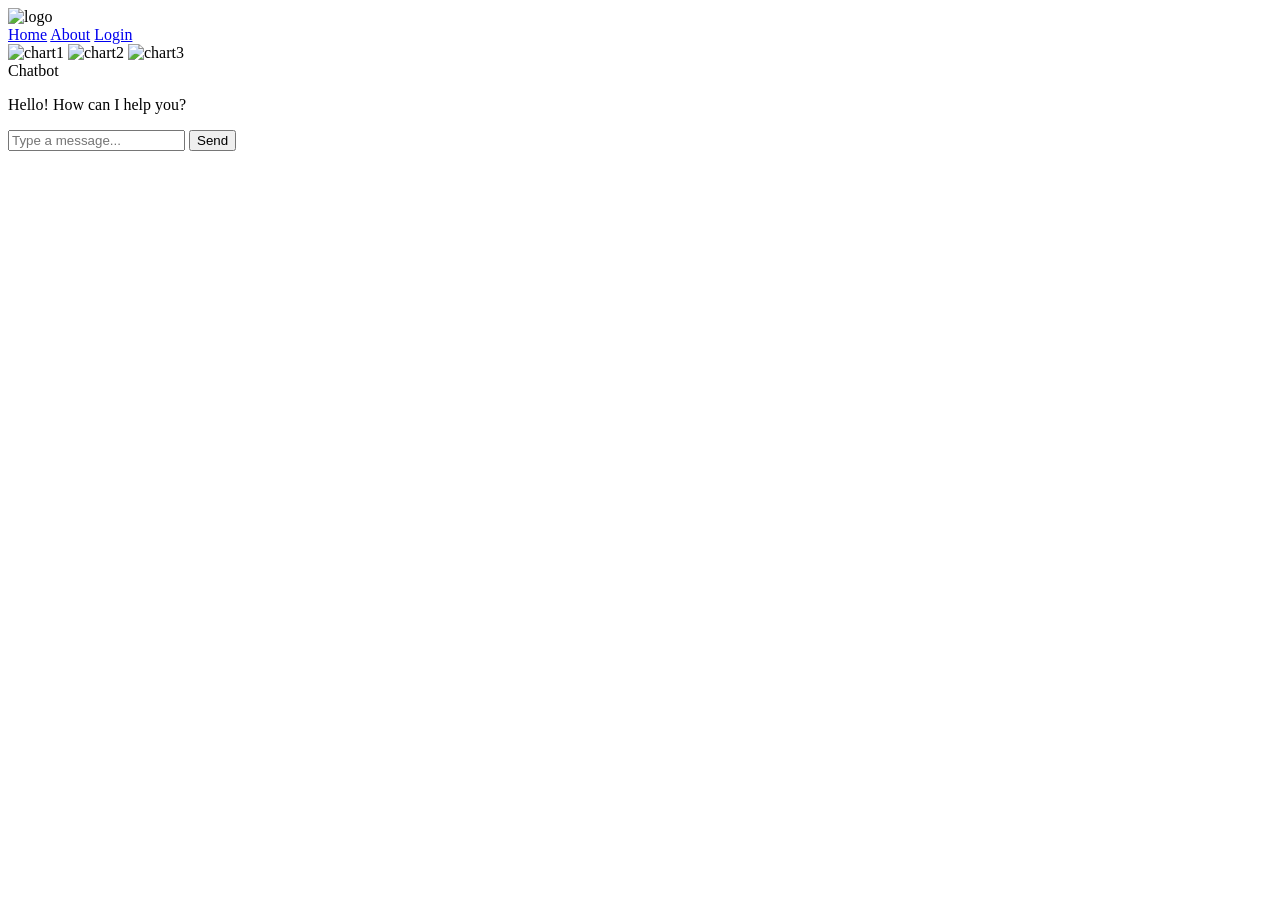
==== index.html @ 5cf509c9 "Add files via upload" ====
<!DOCTYPE html>
<html lang="en">
<head>
  <meta charset="UTF-8">
  <meta name="viewport" content="width=device-width, initial-scale=1.0">
  <title>DocBot</title>

  <link rel="stylesheet" href="static/css/index.css">
</head>

<body>

  
  <div class="navbar">
    <div class="logo">
      <img src="static/images/logo.jpg" alt="logo">
    </div>

    <div class="nav-links">
      <a href="templates/index.html">Home</a>
      <a href="templates/about.html">About</a>
      <a href="templates/login.html">Login</a>
    </div>
  </div>

  


  <div class="charts">
    <img src="" alt="chart1">
    <img src="" alt="chart2">
    <img src="" alt="chart3">
  </div>

 


  <div class="chatbot">

    <div class="chat-header">Chatbot</div>

    <div class="chat-body" id="chatbox">
      <p>Hello! How can I help you?</p>
    </div>

    <div class="chat-input">
      <input id="input" type="text" placeholder="Type a message...">
      <button onclick="sendMessage()">Send</button>
    </div>
  </div>

  <script src="static/js/script.js"></script>

</body>
</html>
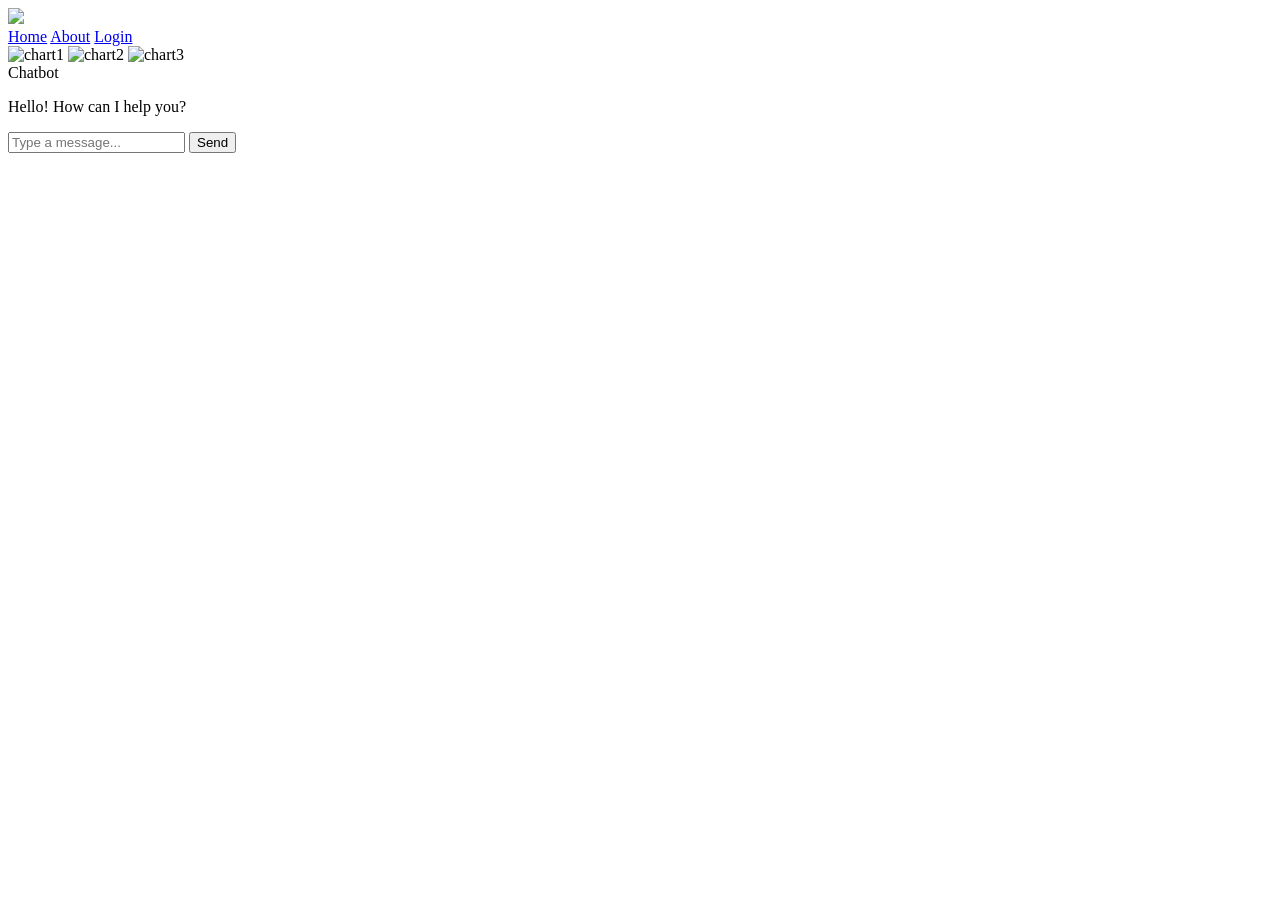
==== commit 6fba6e98: "Update index.html" ====
--- a/index.html
+++ b/index.html
@@ -5,7 +5,7 @@
   <meta name="viewport" content="width=device-width, initial-scale=1.0">
   <title>DocBot</title>
 
-  <link rel="stylesheet" href="static/css/index.css">
+  <link rel="stylesheet" href="/static/css/index.css">
 </head>
 
 <body>
@@ -13,13 +13,13 @@
   
   <div class="navbar">
     <div class="logo">
-      <img src="static/images/logo.jpg" alt="logo">
+      <img src="/static/images/logo.jpg">
     </div>
 
     <div class="nav-links">
-      <a href="templates/index.html">Home</a>
-      <a href="templates/about.html">About</a>
-      <a href="templates/login.html">Login</a>
+      <a href="/">Home</a>
+      <a href="/about">About</a>
+      <a href="/login">Login</a>
     </div>
   </div>
 
@@ -49,7 +49,7 @@
     </div>
   </div>
 
-  <script src="static/js/script.js"></script>
+  <script src="/static/js/script.js"></script>
 
 </body>
-</html>+</html>
